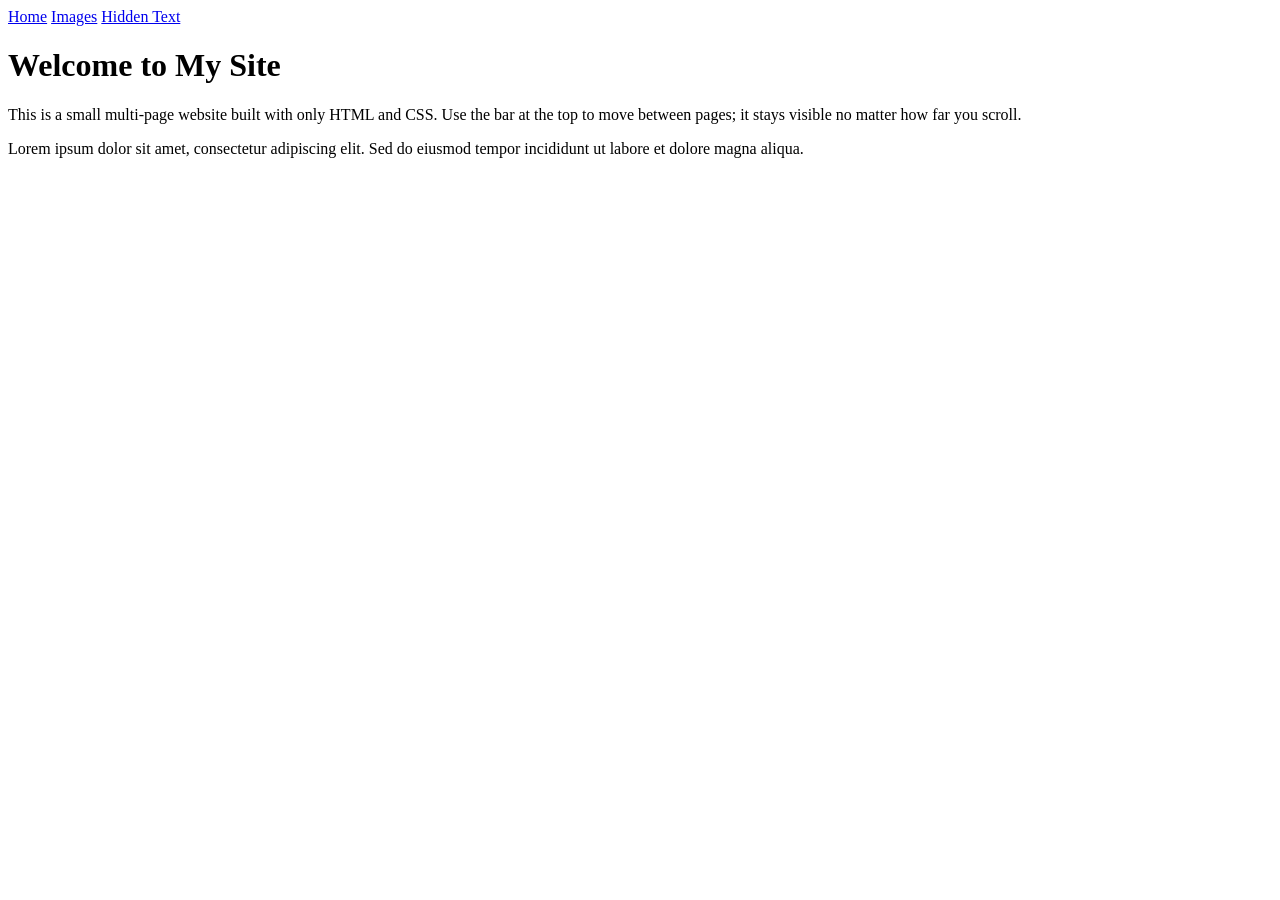
==== index.html @ 1ad4bded "Update index.html for proper file linking" ====
<!DOCTYPE html>
<html>
    <head>
        <title>Home</title><link rel="stylesheet" href="style2.css">
    </head>
    <body>
        <div class="topbar">
            <a href="index.html">Home</a>
            <a href="Project2_2.html">Images</a>
            <a href="Project2_3.html">Hidden Text</a>
        </div>
        <main class="content">
        <h1>Welcome to My Site</h1>
        <p>This is a small multi-page website built with only HTML and CSS. Use the bar at the top to move between pages; it stays visible no matter how far you scroll.</p>
        <p>Lorem ipsum dolor sit amet, consectetur adipiscing elit. Sed do eiusmod tempor incididunt ut labore et dolore magna aliqua.</p>
        </main>
    </body>
</html>
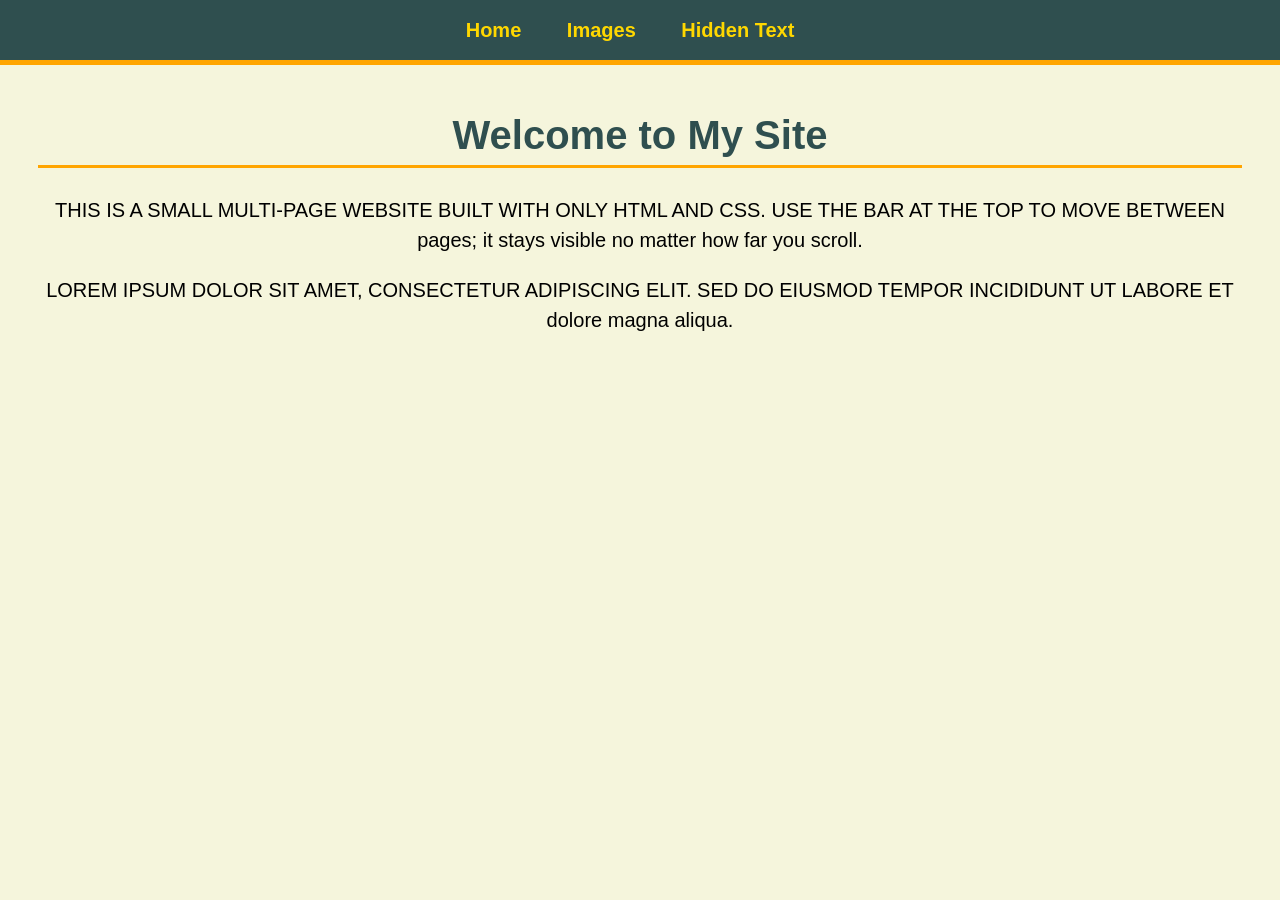
==== commit 74f06114: "Fix case of stylesheet filename in index.html Updated stylesheet link to use 'Style2.css' instead of" ====
--- a/index.html
+++ b/index.html
@@ -1,7 +1,7 @@
 <!DOCTYPE html>
 <html>
     <head>
-        <title>Home</title><link rel="stylesheet" href="style2.css">
+        <title>Home</title><link rel="stylesheet" href="Style2.css">
     </head>
     <body>
         <div class="topbar">
--- a/Style2.css
+++ b/Style2.css
@@ -0,0 +1,85 @@
+html {
+    text-align: center;
+}
+
+body {
+    font-size: 20px;
+    font-family: Arial, sans-serif;
+    background-color: beige;
+    padding-top: 70px;
+    padding-left: 30px;
+    padding-right: 30px;
+    line-height: 1.5;
+}
+
+h1 {
+    color: darkslategray;
+    border-bottom: 3px solid orange;
+}
+
+.topbar {
+    position: fixed;
+    top: 0;
+    left: 0;
+    right: 0;
+    background-color: darkslategray;
+    border-bottom: 5px solid orange;
+    padding: 15px;
+}
+
+.topbar a {
+    margin-right: 20px;
+    padding: 5px 10px;
+    font-weight: bold;
+    text-decoration: none;
+}
+
+.topbar a:link {
+    color: gold;
+}
+
+.topbar a:visited {
+    color: lavender;
+}
+
+.topbar a:hover {
+    background-color: orange;
+    color: darkslategray;
+}
+
+.gallery img {
+    width: 98%;
+    margin: 1%;
+    border: 4px solid darkslategray;
+    border-radius: 10px;
+    box-sizing: border-box;
+}
+
+.secret {
+    color: transparent;
+}
+
+.secret::selection {
+    color: transparent;
+    background-color: transparent;
+}
+
+.secret:focus {
+    color: red;
+}
+
+p::first-line {
+    text-transform: uppercase;
+}
+
+.gallery {
+    display: grid;
+    grid-template-columns: 1fr 1fr 1fr;
+}
+
+.p1 { grid-column: 2; grid-row: 1; }
+.p2 { grid-column: 1; grid-row: 2; }
+.p3 { grid-column: 2; grid-row: 2; }
+.p4 { grid-column: 3; grid-row: 2; }
+.p5 { grid-column: 2; grid-row: 3; }
+.p6 { grid-column: 3; grid-row: 3; }
